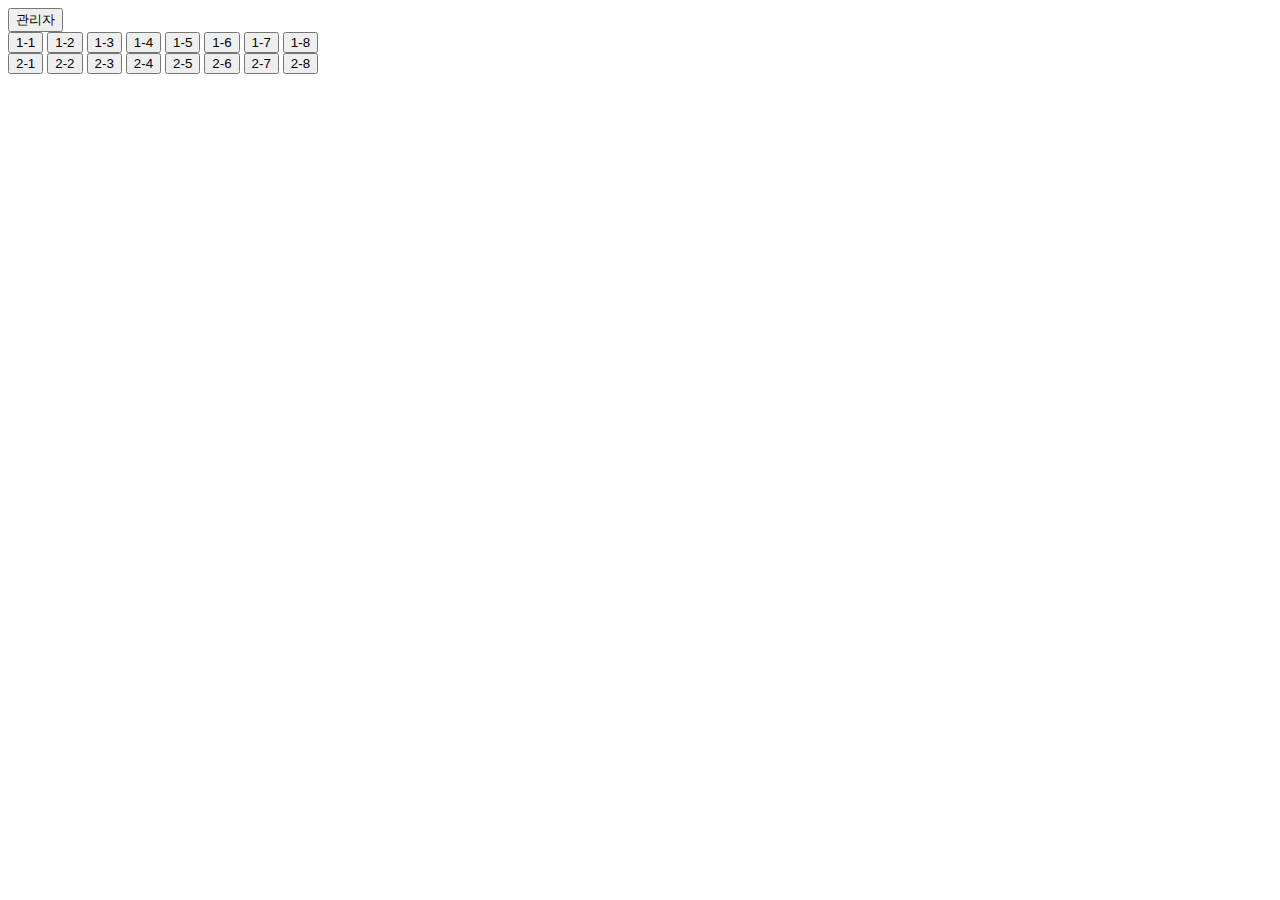
==== index.html @ fc26fec0 "220912_2007" ====
<!DOCTYPE html>
<html lang="kr">
<head>
    <meta charset="UTF-8">
    <meta http-equiv="X-UA-Compatible" content="IE=edge">
    <meta name="viewport" content="width=device-width, initial-scale=1.0">
    <title>충렬학생의회 본회의</title>
</head>
<body>
    <div class="adminster"><a href="adminster/adminster.html"><button>관리자</button></a></div>

    <div class="1Grade">
        <a href="1Grade/1-1.html"><button>1-1</button></a>
        <a href="1Grade/1-2.html"><button>1-2</button></a>
        <a href="1Grade/1-3.html"><button>1-3</button></a>
        <a href="1Grade/1-4.html"><button>1-4</button></a>
        <a href="1Grade/1-5.html"><button>1-5</button></a>
        <a href="1Grade/1-6.html"><button>1-6</button></a>
        <a href="1Grade/1-7.html"><button>1-7</button></a>
        <a href="1Grade/1-8.html"><button>1-8</button></a>
    </div>
    <div class="2Grade">
        <a href="2Grade/2-1.html"><button>2-1</button></a>
        <a href="2Grade/2-2.html"><button>2-2</button></a>
        <a href="2Grade/2-3.html"><button>2-3</button></a>
        <a href="2Grade/2-4.html"><button>2-4</button></a>
        <a href="2Grade/2-5.html"><button>2-5</button></a>
        <a href="2Grade/2-6.html"><button>2-6</button></a>
        <a href="2Grade/2-7.html"><button>2-7</button></a>
        <a href="2Grade/2-8.html"><button>2-8</button></a>
    </div>
</body>
</html>
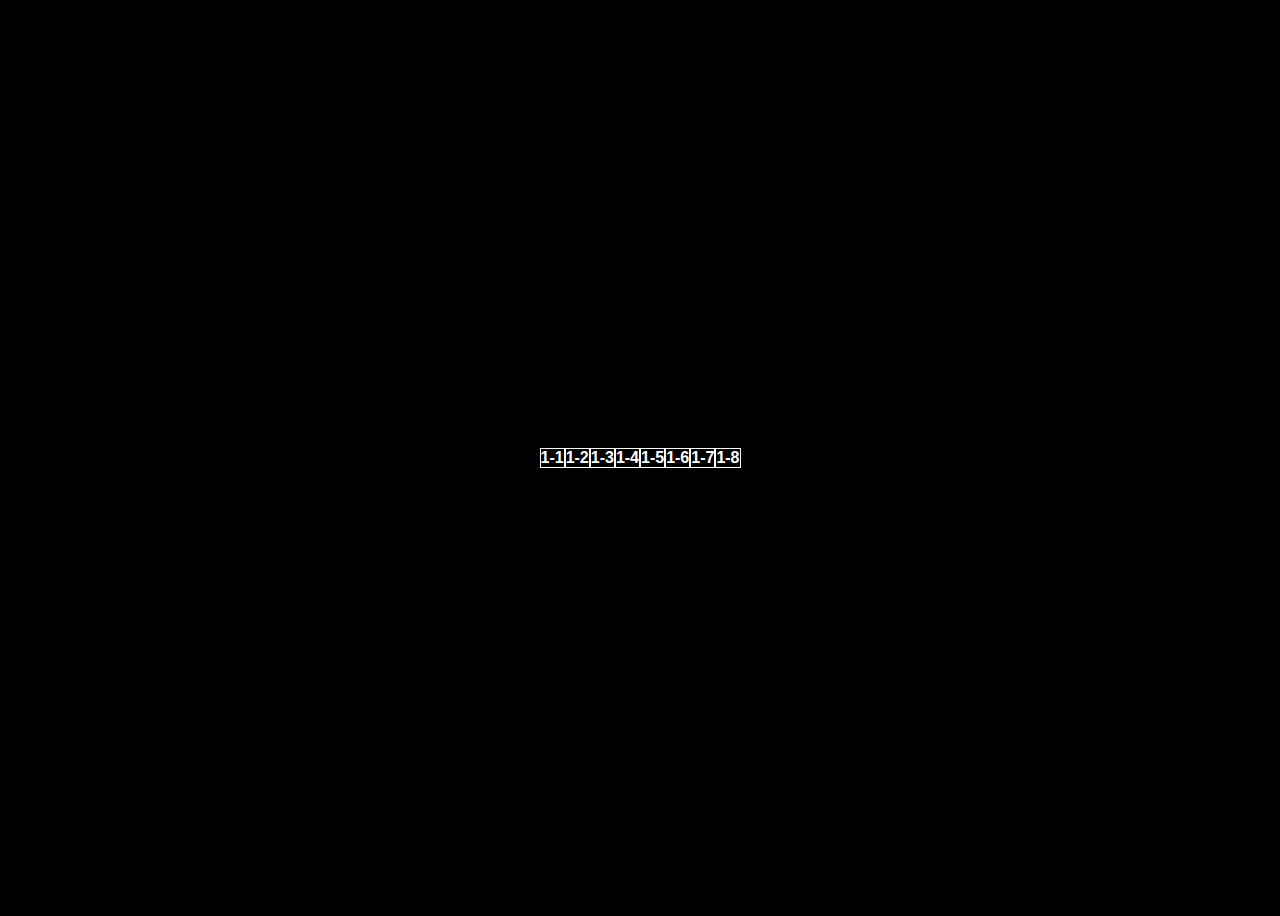
==== commit 9f8b0243: "220913_1217" ====
--- a/index.html
+++ b/index.html
@@ -4,10 +4,12 @@
     <meta charset="UTF-8">
     <meta http-equiv="X-UA-Compatible" content="IE=edge">
     <meta name="viewport" content="width=device-width, initial-scale=1.0">
+    <script src="index.js"></script>
+    <link rel="stylesheet" href="index.css">
     <title>충렬학생의회 본회의</title>
 </head>
 <body>
-    <div class="adminster"><a href="adminster/adminster.html"><button>관리자</button></a></div>
+    <!-- <div class="adminster"><a href="adminster/adminster.html"><button>관리자</button></a></div>
 
     <div class="1Grade">
         <a href="1Grade/1-1.html"><button>1-1</button></a>
@@ -28,6 +30,18 @@
         <a href="2Grade/2-6.html"><button>2-6</button></a>
         <a href="2Grade/2-7.html"><button>2-7</button></a>
         <a href="2Grade/2-8.html"><button>2-8</button></a>
-    </div>
+    </div> -->
+
+    <div id="1-1" style="border: 1px solid #FFFFFF;">1-1</div>
+    <div id="1-2" style="border: 1px solid #FFFFFF;">1-2</div>
+    <div id="1-3" style="border: 1px solid #FFFFFF;">1-3</div>
+    <div id="1-4" style="border: 1px solid #FFFFFF;">1-4</div>
+    <div id="1-5" style="border: 1px solid #FFFFFF;">1-5</div>
+    <div id="1-6" style="border: 1px solid #FFFFFF;">1-6</div>
+    <div id="1-7" style="border: 1px solid #FFFFFF;">1-7</div>
+    <div id="1-8" style="border: 1px solid #FFFFFF;">1-8</div>
+
+    
+    
 </body>
 </html>--- a/index.css
+++ b/index.css
@@ -0,0 +1,12 @@
+body{
+    display: flex;
+    justify-content: center;
+    align-items: center;
+    height: 100vh;
+    background: #000000;
+    font-family: 'Raleway', sans-serif;
+    font-weight: bold;
+    flex-direction: row;
+
+    color:white;
+}
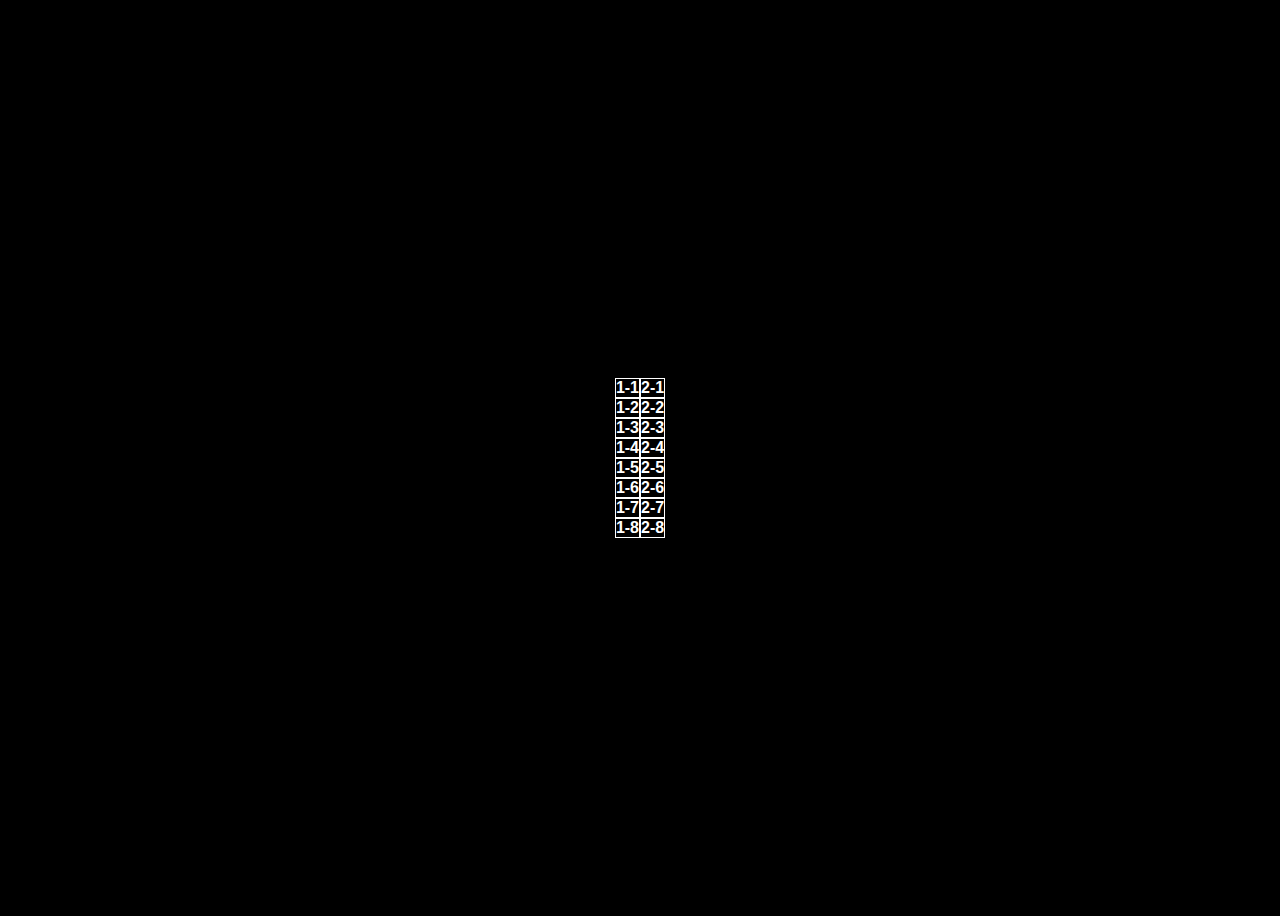
==== commit 5b04441e: "220913_1233" ====
--- a/index.html
+++ b/index.html
@@ -32,6 +32,7 @@
         <a href="2Grade/2-8.html"><button>2-8</button></a>
     </div> -->
 
+    <div>
     <div id="1-1" style="border: 1px solid #FFFFFF;">1-1</div>
     <div id="1-2" style="border: 1px solid #FFFFFF;">1-2</div>
     <div id="1-3" style="border: 1px solid #FFFFFF;">1-3</div>
@@ -40,7 +41,18 @@
     <div id="1-6" style="border: 1px solid #FFFFFF;">1-6</div>
     <div id="1-7" style="border: 1px solid #FFFFFF;">1-7</div>
     <div id="1-8" style="border: 1px solid #FFFFFF;">1-8</div>
+</div>
 
+<div>
+    <div id="2-1" style="border: 1px solid #FFFFFF;">2-1</div>
+    <div id="2-2" style="border: 1px solid #FFFFFF;">2-2</div>
+    <div id="2-3" style="border: 1px solid #FFFFFF;">2-3</div>
+    <div id="2-4" style="border: 1px solid #FFFFFF;">2-4</div>
+    <div id="2-5" style="border: 1px solid #FFFFFF;">2-5</div>
+    <div id="2-6" style="border: 1px solid #FFFFFF;">2-6</div>
+    <div id="2-7" style="border: 1px solid #FFFFFF;">2-7</div>
+    <div id="2-8" style="border: 1px solid #FFFFFF;">2-8</div>
+</div>
     
     
 </body>
--- a/index.css
+++ b/index.css
@@ -9,4 +9,5 @@
     flex-direction: row;
 
     color:white;
+    flex-wrap: nowrap;
 }
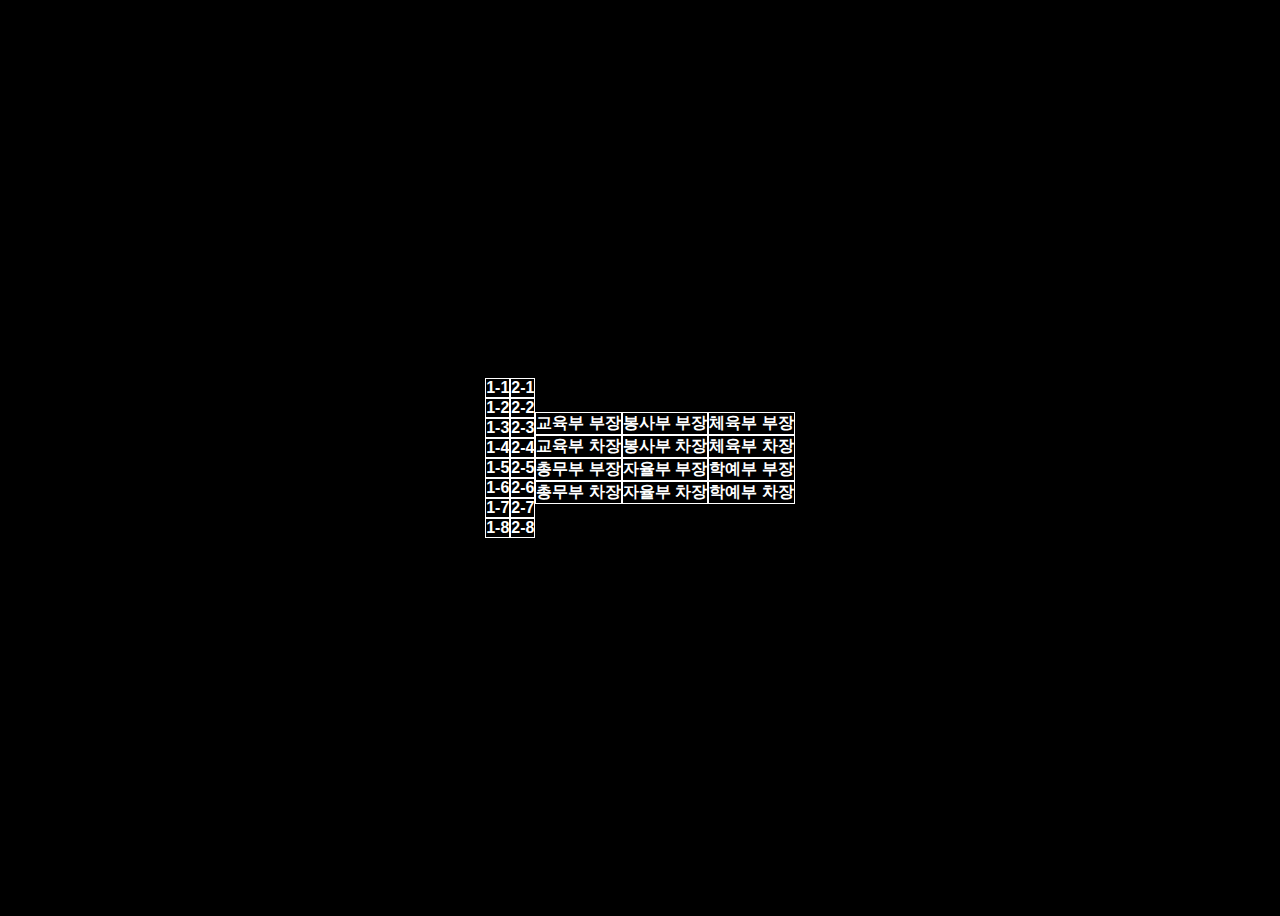
==== commit a5832549: "220913_1239" ====
--- a/index.html
+++ b/index.html
@@ -53,6 +53,26 @@
     <div id="2-7" style="border: 1px solid #FFFFFF;">2-7</div>
     <div id="2-8" style="border: 1px solid #FFFFFF;">2-8</div>
 </div>
+<div>
+    <div id="studentBu" style="border: 1px solid #FFFFFF;">교육부 부장</div>
+    <div id="studentCh" style="border: 1px solid #FFFFFF;">교육부 차장</div>
+    <div id="totalBu" style="border: 1px solid #FFFFFF;">총무부 부장</div>
+    <div id="totalCh" style="border: 1px solid #FFFFFF;">총무부 차장</div>
+</div>
+<div>
+    <div id="bongsaBu" style="border: 1px solid #FFFFFF;">봉사부 부장</div>
+    <div id="bongsaCh" style="border: 1px solid #FFFFFF;">봉사부 차장</div>
+    <div id="freeBu" style="border: 1px solid #FFFFFF;">자율부 부장</div>
+    <div id="freeCh" style="border: 1px solid #FFFFFF;">자율부 차장</div>
+</div>
+<div>
+    <div id="peBu" style="border: 1px solid #FFFFFF;">체육부 부장</div>
+    <div id="peCh" style="border: 1px solid #FFFFFF;">체육부 차장</div>
+    <div id="musicBu" style="border: 1px solid #FFFFFF;">학예부 부장</div>
+    <div id="musicCh" style="border: 1px solid #FFFFFF;">학예부 차장</div>
+</div>
+
+
     
     
 </body>
